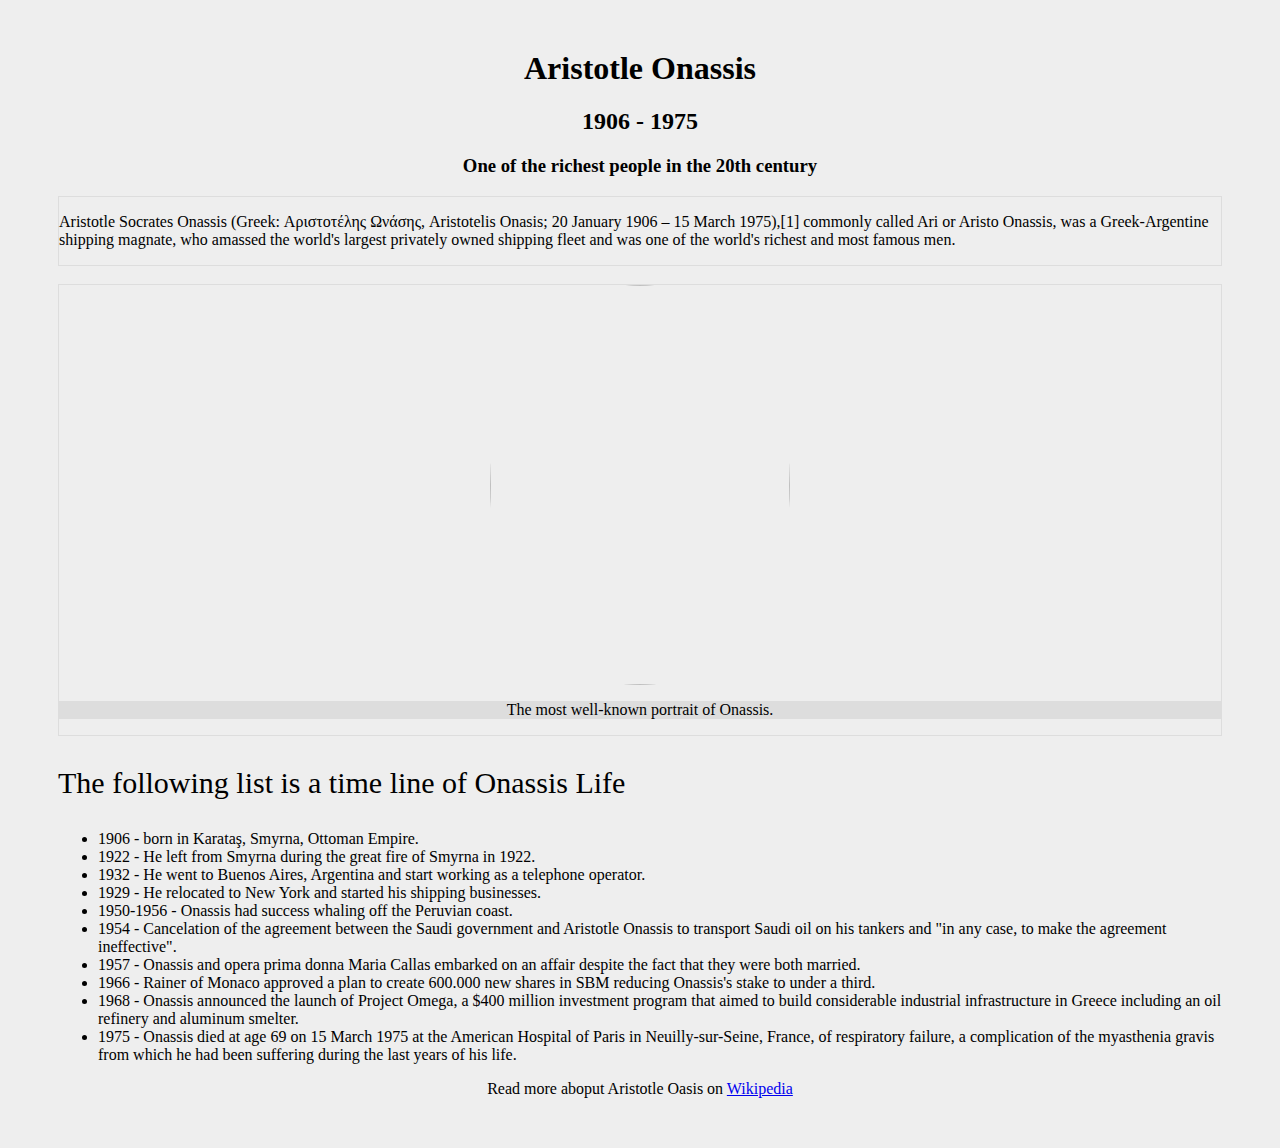
==== tribute/tribute.html @ cf52d03c "Add files via upload" ====
<html>
  <head>
  <title>Tribute</title>
  <link rel="stylesheet" href="tribute_css.css"/>
  </head>
  <body>
        <div class="main">
               <h1>Aristotle Onassis</h1>
               <h2>1906 - 1975</h2>
               <h3>One of the richest people in the 20th century</h3>
               <div class="description">
                          <p>
                            Aristotle Socrates Onassis (Greek: Αριστοτέλης Ωνάσης, Aristotelis Onasis; 20 January 1906 – 15 March 1975),[1] commonly called Ari or Aristo Onassis, 
                            was a Greek-Argentine shipping magnate, who amassed the world's largest privately owned shipping fleet and was one of the world's richest and most famous men.
                          </p>
               </div>
			   <br/>
			   <div class="photo">
			   <img src="https://upload.wikimedia.org/wikipedia/commons/4/46/Aristotle_Onassis.JPG" />
			   <p>The most well-known portrait of Onassis.</p>
			   </div>
			   <p>The following list is a time line of Onassis Life</p>
			   <ul>
			   <li>1906 - born in Karataş, Smyrna, Ottoman Empire.</li>
			   <li>1922 - He left from Smyrna during the great fire of Smyrna in 1922.</li>
			   <li>1932 - He went to Buenos Aires, Argentina and start working as a telephone operator.</li>
			   <li>1929 - He relocated to New York and started his shipping businesses.</li>
			   <li>1950-1956 - Onassis had success whaling off the Peruvian coast.</li>
			   <li>1954 - Cancelation of the agreement between the Saudi government and Aristotle Onassis 
			   to transport Saudi oil on his tankers and "in any case, to make the agreement ineffective".</li>
			   <li>1957 - Onassis and opera prima donna Maria Callas embarked on an affair despite the fact that they were both married.</li>
			   <li>1966 - Rainer of Monaco approved a plan to create 600.000 new shares in SBM reducing Onassis's stake to under a third.</li>
			   <li>1968 - Onassis announced the launch of Project Omega, a $400 million investment program that aimed to build considerable industrial 
			   infrastructure in Greece including an oil refinery and aluminum smelter.</li>
			   <li>1975 - Onassis died at age 69 on 15 March 1975 at the American Hospital of Paris in Neuilly-sur-Seine, France, of respiratory
			   failure, a complication of the myasthenia gravis from which he had been suffering during the last years of his life.</li>
			   </ul>
			   <p>Read more aboput Aristotle Oasis on <a href="https://en.wikipedia.org/wiki/Aristotle_Onassis">Wikipedia</a>
			   
		</div>
</body>
</html>
---- tribute/tribute_css.css ----
h1,h2,h3{
text-align:center;
}

body{
	background-color:#eee;
}


.main{
	
	margin:50px;
}

.description{
	border:1px solid #ddd;
}

.photo{
	border:1px solid #ddd;
}
.photo img{
	display:block;  
	margin-left:auto;
	margin-right:auto;
	border-radius:50%;
	height:400px;
	width:300px;
}

.photo p{
	text-align:center;
	background-color:#ddd;
}

.photo + p{
	font-style:bold;
	font-size:30px;
}

ul+p{
	text-align:center;
}
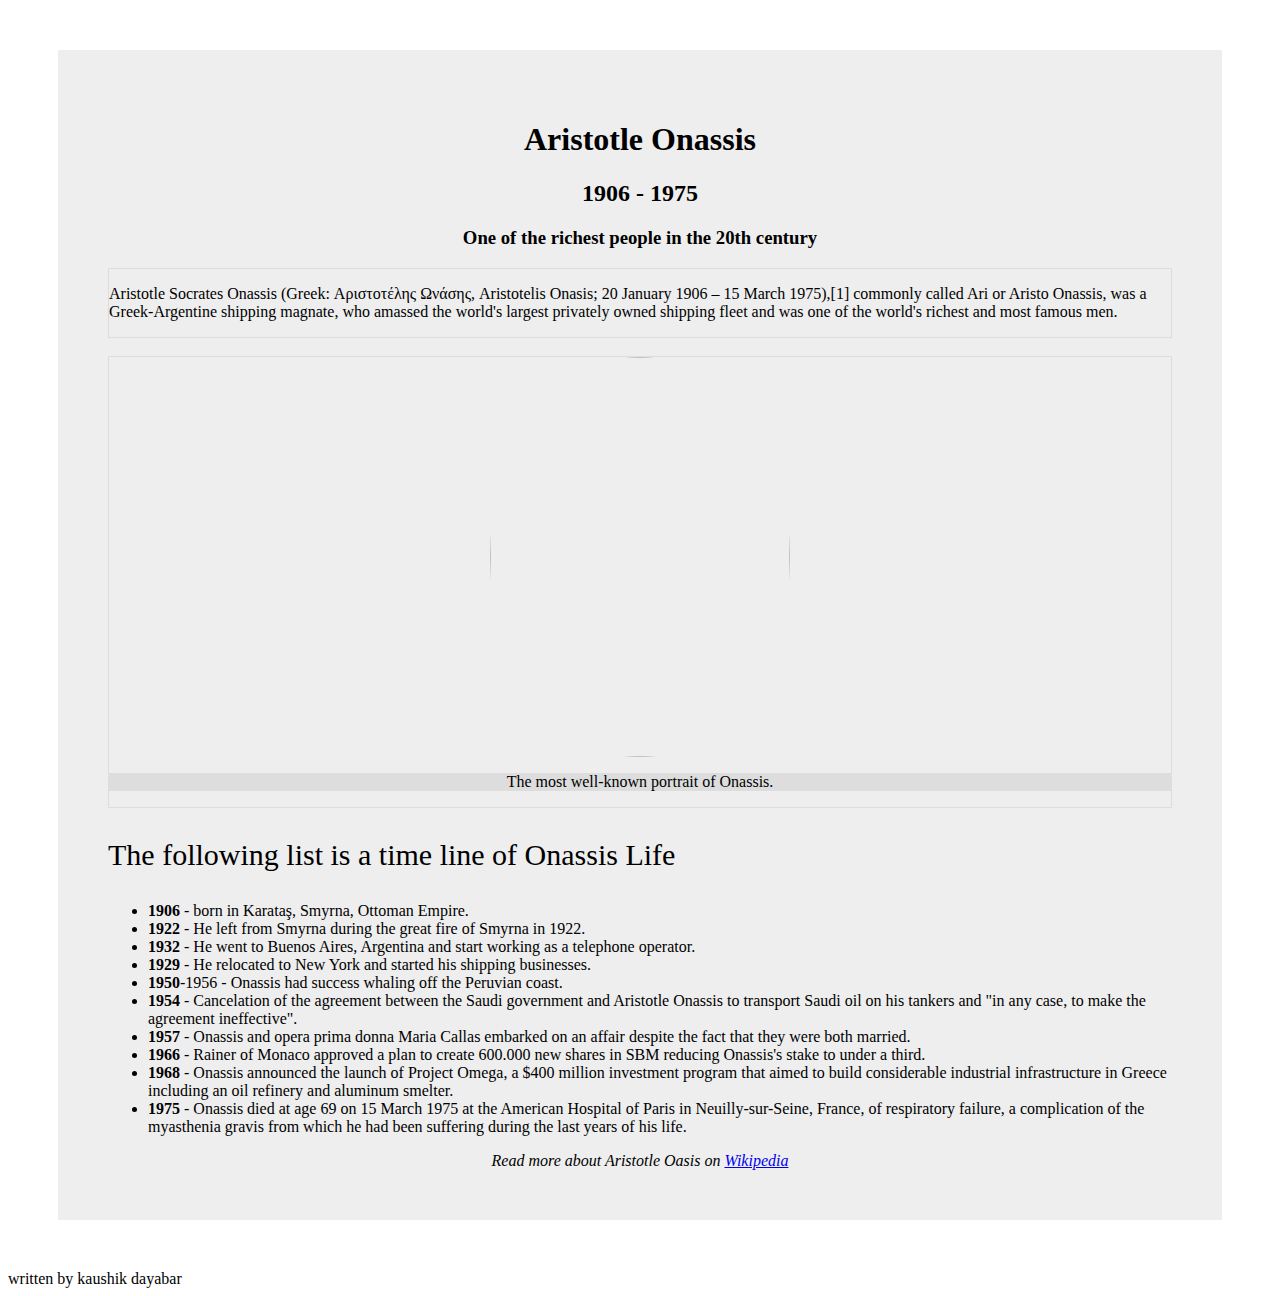
==== commit 84f79607: "Add files via upload" ====
--- a/tribute/tribute.html
+++ b/tribute/tribute.html
@@ -5,38 +5,43 @@
   </head>
   <body>
         <div class="main">
-               <h1>Aristotle Onassis</h1>
-               <h2>1906 - 1975</h2>
-               <h3>One of the richest people in the 20th century</h3>
-               <div class="description">
-                          <p>
-                            Aristotle Socrates Onassis (Greek: Αριστοτέλης Ωνάσης, Aristotelis Onasis; 20 January 1906 – 15 March 1975),[1] commonly called Ari or Aristo Onassis, 
-                            was a Greek-Argentine shipping magnate, who amassed the world's largest privately owned shipping fleet and was one of the world's richest and most famous men.
-                          </p>
-               </div>
-			   <br/>
-			   <div class="photo">
-			   <img src="https://upload.wikimedia.org/wikipedia/commons/4/46/Aristotle_Onassis.JPG" />
-			   <p>The most well-known portrait of Onassis.</p>
-			   </div>
-			   <p>The following list is a time line of Onassis Life</p>
-			   <ul>
-			   <li>1906 - born in Karataş, Smyrna, Ottoman Empire.</li>
-			   <li>1922 - He left from Smyrna during the great fire of Smyrna in 1922.</li>
-			   <li>1932 - He went to Buenos Aires, Argentina and start working as a telephone operator.</li>
-			   <li>1929 - He relocated to New York and started his shipping businesses.</li>
-			   <li>1950-1956 - Onassis had success whaling off the Peruvian coast.</li>
-			   <li>1954 - Cancelation of the agreement between the Saudi government and Aristotle Onassis 
-			   to transport Saudi oil on his tankers and "in any case, to make the agreement ineffective".</li>
-			   <li>1957 - Onassis and opera prima donna Maria Callas embarked on an affair despite the fact that they were both married.</li>
-			   <li>1966 - Rainer of Monaco approved a plan to create 600.000 new shares in SBM reducing Onassis's stake to under a third.</li>
-			   <li>1968 - Onassis announced the launch of Project Omega, a $400 million investment program that aimed to build considerable industrial 
-			   infrastructure in Greece including an oil refinery and aluminum smelter.</li>
-			   <li>1975 - Onassis died at age 69 on 15 March 1975 at the American Hospital of Paris in Neuilly-sur-Seine, France, of respiratory
-			   failure, a complication of the myasthenia gravis from which he had been suffering during the last years of his life.</li>
-			   </ul>
-			   <p>Read more aboput Aristotle Oasis on <a href="https://en.wikipedia.org/wiki/Aristotle_Onassis">Wikipedia</a>
-			   
+		       <div class="start">
+				   <h1>Aristotle Onassis</h1>
+				   <h2>1906 - 1975</h2>
+				   <h3>One of the richest people in the 20th century</h3>
+				   <div class="description">
+							  <p>
+								Aristotle Socrates Onassis (Greek: Αριστοτέλης Ωνάσης, Aristotelis Onasis; 20 January 1906 – 15 March 1975),[1] commonly called Ari or Aristo Onassis, 
+								was a Greek-Argentine shipping magnate, who amassed the world's largest privately owned shipping fleet and was one of the world's richest and most famous men.
+							  </p>
+				   </div>
+				   <br/>
+				   <div class="photo">
+				   <img src="https://upload.wikimedia.org/wikipedia/commons/4/46/Aristotle_Onassis.JPG" />
+				   <p>The most well-known portrait of Onassis.</p>
+				   </div>
+				   <p>The following list is a time line of Onassis Life</p>
+				   <ul>
+				   <li><strong>1906</strong> - born in Karataş, Smyrna, Ottoman Empire.</li>
+				   <li><strong>1922</strong> - He left from Smyrna during the great fire of Smyrna in 1922.</li>
+				   <li><strong>1932</strong> - He went to Buenos Aires, Argentina and start working as a telephone operator.</li>
+				   <li><strong>1929</strong> - He relocated to New York and started his shipping businesses.</li>
+				   <li><strong>1950</strong>-1956 - Onassis had success whaling off the Peruvian coast.</li>
+				   <li><strong>1954</strong> - Cancelation of the agreement between the Saudi government and Aristotle Onassis 
+				   to transport Saudi oil on his tankers and "in any case, to make the agreement ineffective".</li>
+				   <li><strong>1957</strong> - Onassis and opera prima donna Maria Callas embarked on an affair despite the fact that they were both married.</li>
+				   <li><strong>1966</strong> - Rainer of Monaco approved a plan to create 600.000 new shares in SBM reducing Onassis's stake to under a third.</li>
+				   <li><strong>1968</strong> - Onassis announced the launch of Project Omega, a $400 million investment program that aimed to build considerable industrial 
+				   infrastructure in Greece including an oil refinery and aluminum smelter.</li>
+				   <li><strong>1975</strong> - Onassis died at age 69 on 15 March 1975 at the American Hospital of Paris in Neuilly-sur-Seine, France, of respiratory
+				   failure, a complication of the myasthenia gravis from which he had been suffering during the last years of his life.</li>
+				   </ul>
+				   <cite><center>Read more about Aristotle Oasis on <a href="https://en.wikipedia.org/wiki/Aristotle_Onassis">Wikipedia</a></center></cite>
+			  </div>	   
 		</div>
+		
+		<footer>
+		written by kaushik dayabar
+		</footer>
 </body>
 </html>--- a/tribute/tribute_css.css
+++ b/tribute/tribute_css.css
@@ -2,14 +2,14 @@
 text-align:center;
 }
 
-body{
+
+.main{
 	background-color:#eee;
+	margin:50px;
 }
 
-
-.main{
-	
-	margin:50px;
+.start{
+	padding:50px;
 }
 
 .description{
@@ -38,6 +38,3 @@
 	font-size:30px;
 }
 
-ul+p{
-	text-align:center;
-}